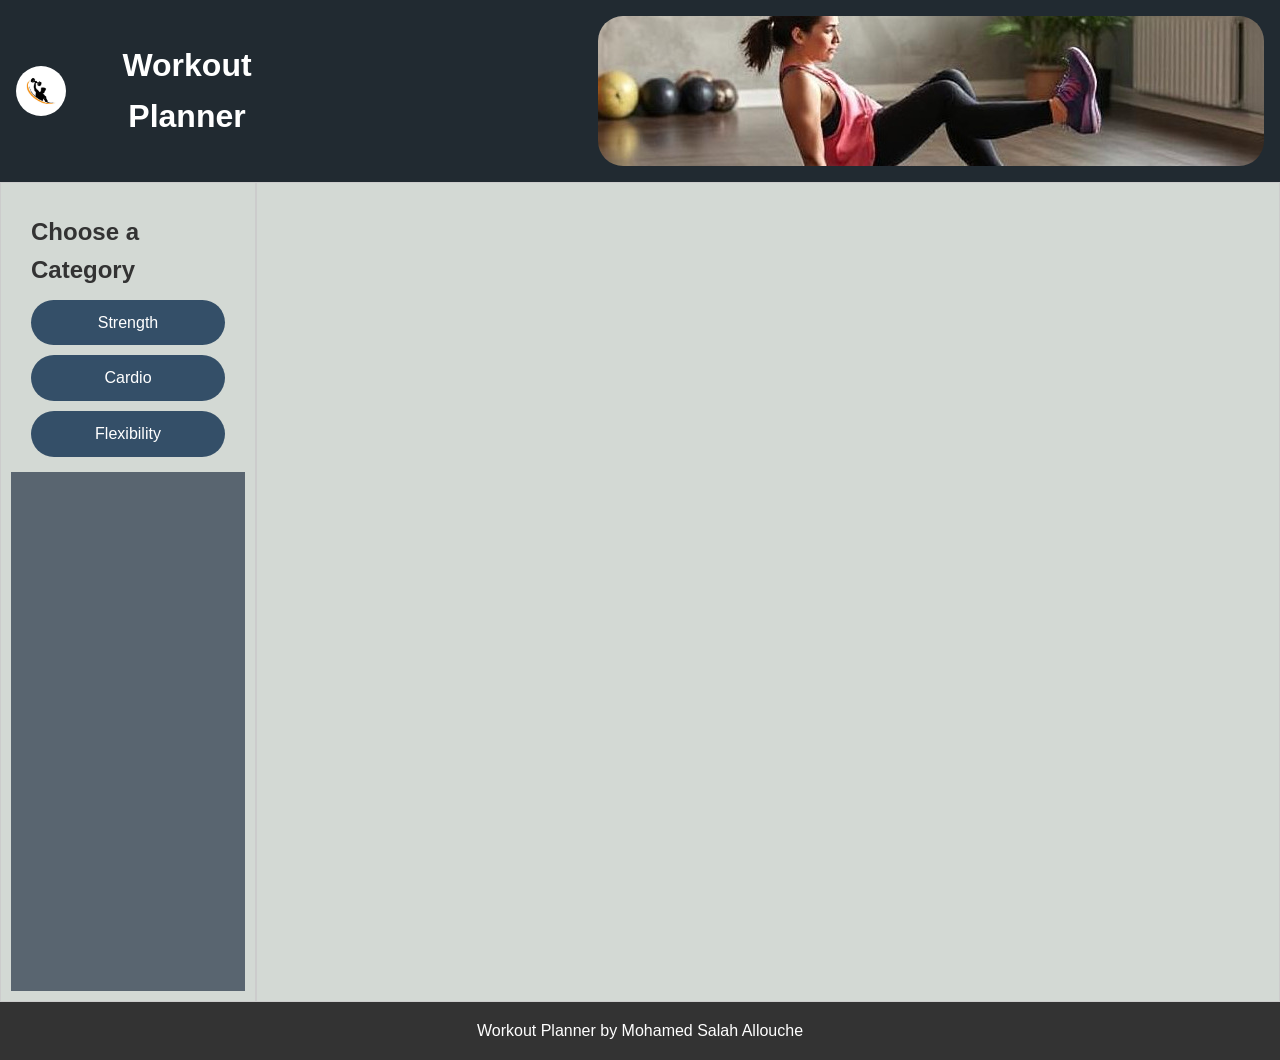
==== index.html @ e27628d2 "initial commit" ====
<!DOCTYPE html>
<html lang="en">
<head>
    <meta charset="UTF-8">
    <meta name="viewport" content="width=device-width, initial-scale=1.0">
    <title>Workout Planner</title>
    <link rel="icon" type="image/x-icon" href="images/favicon.ico">
    <link rel="stylesheet" href="css/style.css">
</head>
<body>
    <header>
      <div class="logo-title">
        <img src="images/logo.png" alt="Workout Planner Logo" class="logo">
        <h1>Workout Planner</h1>
        
    </div>   
        <div class="slideshow-container">
          <img src="images/1.jpg" class="slide" alt="Workout Image 1">
          <img src="images/2.jpg" class="slide" alt="Workout Image 2">
          <img src="images/3.jpg" class="slide" alt="Workout Image 3">
      </div>
    </header>

    <div class="parent">
      <div class="left">
        <div class="top">
      <section id="workout-categories">
        <h2>Choose a Category</h2>
        <div class="category" onclick="showExercises('strength')">Strength</div>
        <div class="category" onclick="showExercises('cardio')">Cardio</div>
        <div class="category" onclick="showExercises('flexibility')">Flexibility</div>
      </section>
        </div>
        <div class="bot">
          <section id="custom-workout">
            <h2>Your Custom Workout</h2>
            <ul id="custom-list"></ul>
            <button onclick="saveWorkout()">Save Workout</button>
            <button onclick="clearSavedWorkout()">Clear Saved Workout</button>
          </section>
        </div>
      </div>
    
      <div class="right">
      <section id="exercise-list">
        <h2>Exercises</h2>
        <div id="exercises"></div>
        <button onclick="addCustomWorkout()">Add Custom Workout</button>
      </section>
      </div>
    </div>
    
      <footer>
        <p> Workout Planner by Mohamed Salah Allouche</p>
      </footer>
    
      <script src="js/script.js"></script>
</body>
</html>
---- css/style.css ----
* {
  margin: 0;
  padding: 0;
  box-sizing: border-box;
}

body {
  font-family: Arial, sans-serif;
  background-color: #d3d9d4;
  color: #333;
  line-height: 1.6;
  display: flex;
  flex-direction: column;
  min-height: 100vh; 
}

header {
  background-color: #212a31;
  color: #fff;
  padding: 1rem;
  text-align: center;
  display: flex;
}

.header-content {
  display: flex;
  align-items: center;
  justify-content: flex-start;
  gap: 40px;
  padding: 20px;
}

.logo-title {
  display: flex;
  align-items: center;
  gap: 10px;
  padding-right: 300px;
}

.logo {
  width: 50px;
  height: auto;
  border-radius: 100%;
}

/* middle */
.parent {
  display: flex; 
  width: 100%;
  min-height: calc(100vh - 80px); 
}

.left {
  width: 20%;
  padding: 10px;
  border: #CCC solid 1px;
  min-height: 200px;
}

.right {
  display: flex;
  flex-direction: column; 
  width: 80%;
  padding: 10px;
  border: #CCC solid 1px;
  min-height: 200px;
}

.top {
  flex: 1; 
  height: 35%; 
}

.bot {
  background: #596570;
  height: 65%; 
}

.slideshow-container {
  width: 100%;
  max-width: 666px;
  height: 150px;
  position: relative;
  overflow: hidden;
  border-radius: 25px
}

.slide {
  width: 100%;
  height: 100%;
  object-fit: cover;
  position: absolute;
  top: 0;
  left: 0;
  opacity: 0;
  transition: opacity 1s ease-in-out;
}

.slide.active {
  opacity: 1;
}

section {
  padding: 20px;
  flex-grow: 1; 
}

#workout-categories .category {
  background-color: #344f68;
  color: #fff;
  padding: 10px;
  margin: 10px 0;
  text-align: center;
  cursor: pointer;
  border-radius: 25px;
}

#workout-categories .category:hover {
  background-color: #123e66;
}

#exercise-list {
  display: none;
}

#custom-workout {
  display: none;
  text-align: center;
}

button {
  background-color: #404449;
  color: #fff;
  padding: 10px 20px;
  border: none;
  cursor: pointer;
  margin-top: 10px;
  border-radius: 25px;
}

button:hover {
  background-color: #2E3944;
}

#exercises ul {
  list-style-type: none;
  display: flex;
  flex-wrap: wrap;
  gap: 20px;
  padding: 0;
}

#exercises li {
  background: #fff;
  padding: 10px;
  border-radius: 8px;
  box-shadow: 0 0 5px rgba(0, 0, 0, 0.1);
  text-align: center;
  width: 23%; 
  box-sizing: border-box;
  height: 390px;
}

#exercises img {
  width: 100%;
  height: 250px;
  border-radius: 5px;
}

footer {
  background-color: #333;
  color: #fff;
  text-align: center;
  padding: 1rem;
  margin-top: auto;
}
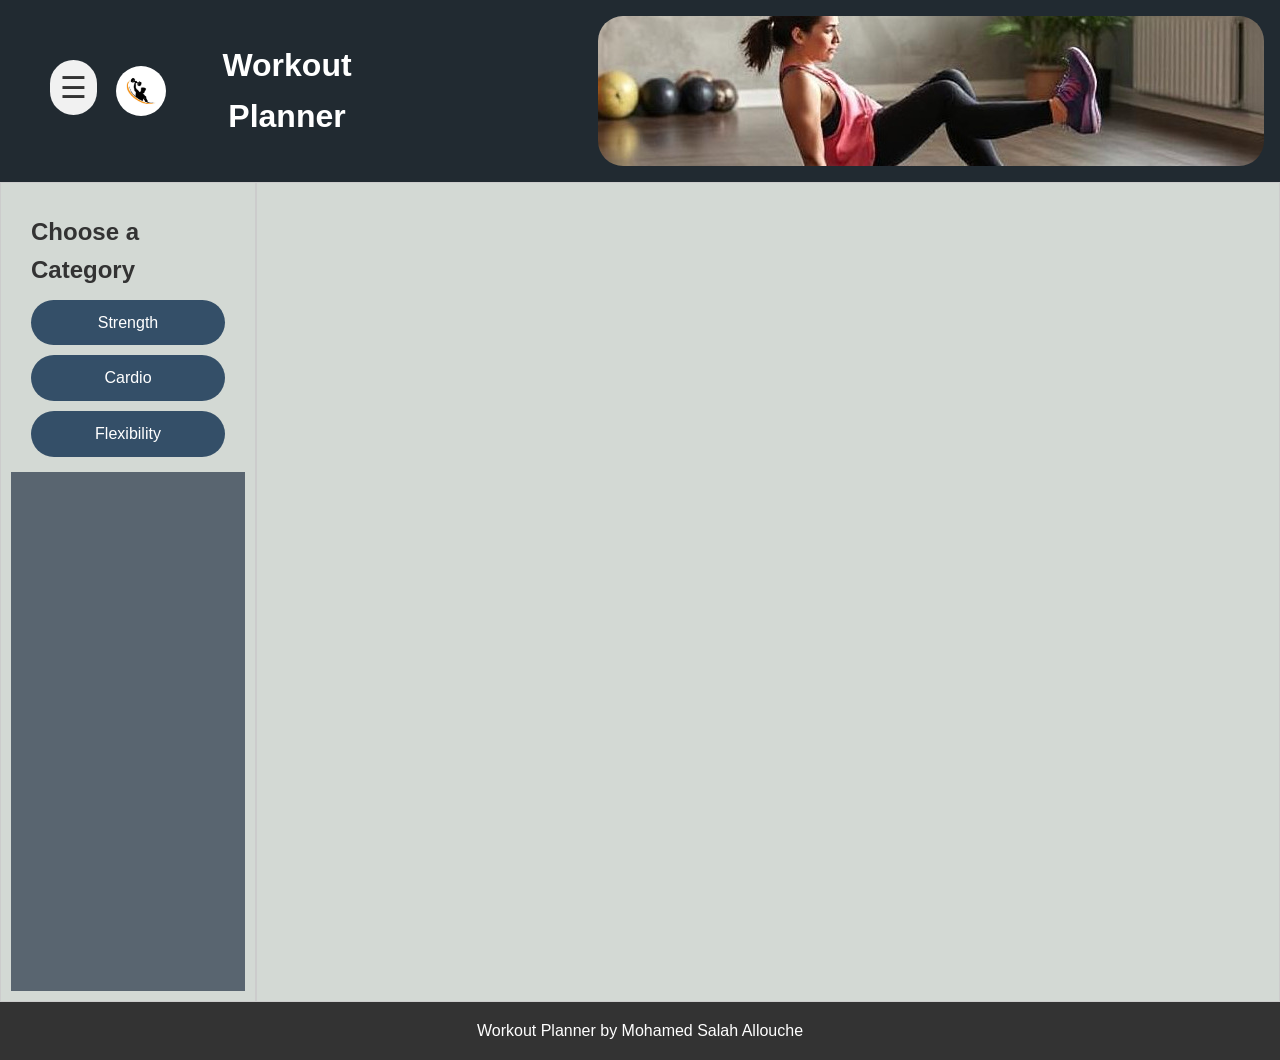
==== commit db20a996: "sidemenu skeleton" ====
--- a/index.html
+++ b/index.html
@@ -9,6 +9,15 @@
 </head>
 <body>
     <header>
+      <div id="sidebar" class="sidebar">
+        <button onclick="sidebar_close()" class="sidebar_close">Close &times;</button>
+        <a href="#" class="sidebar_item">Categories</a>
+        <a href="#" class="sidebar_item">Options</a>
+        <a href="#" class="sidebar_item">Plan</a>
+    </div>
+    <div class="menu">
+        <button class="sidebar_open" onclick="sidebar_open()">☰</button>
+    </div>
       <div class="logo-title">
         <img src="images/logo.png" alt="Workout Planner Logo" class="logo">
         <h1>Workout Planner</h1>
--- a/css/style.css
+++ b/css/style.css
@@ -30,11 +30,66 @@
   padding: 20px;
 }
 
+#sidebar {
+  position: fixed;
+  top: 0;
+  left: -250px;
+  width: 250px;
+  height: 100%;
+  background-color: #333;
+  color: white;
+  padding-top: 20px;
+  transition: 0.3s ease;
+  z-index: 1000;
+  
+}
+
+#sidebar.show {
+  left: 0; 
+}
+
+.sidebar_close {
+  position: absolute;
+  top: 10px;
+  right: 10px;
+  font-size: 30px;
+  color: white;
+  background: none;
+  border: none;
+  cursor: pointer;
+}
+
+#sidebar a {
+  padding-top: 20%;
+  font-size: 22px;
+  color: white;
+  display: block;
+  transition: 0.3s;
+}
+
+#sidebar a:hover {
+  color: #6d6c6c;
+}
+
+.sidebar_open {
+  font-size: 30px;
+  color: #333;
+  background-color: #f1f1f1;
+  border: none;
+  padding: 10px;
+  cursor: pointer;
+  position: absolute;
+  top: 50px;
+  left: 50px;
+  z-index: 2; 
+}
+
 .logo-title {
   display: flex;
   align-items: center;
   gap: 10px;
-  padding-right: 300px;
+  padding-right: 200px;
+  padding-left: 100px;
 }
 
 .logo {
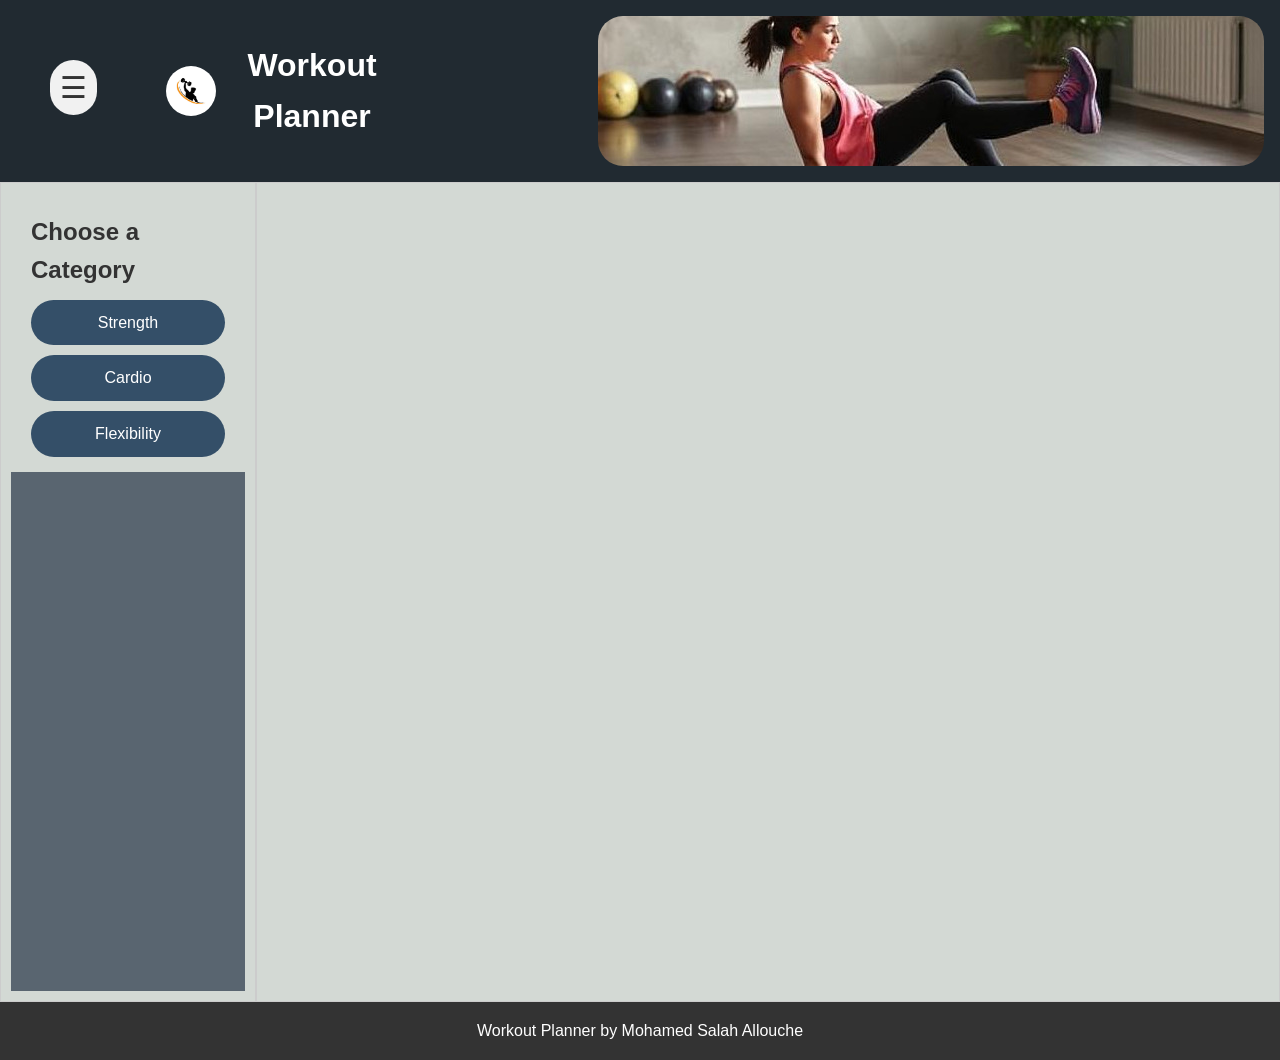
==== commit f271c255: "improve sidebar" ====
--- a/index.html
+++ b/index.html
@@ -10,13 +10,17 @@
 <body>
     <header>
       <div id="sidebar" class="sidebar">
-        <button onclick="sidebar_close()" class="sidebar_close">Close &times;</button>
-        <a href="#" class="sidebar_item">Categories</a>
-        <a href="#" class="sidebar_item">Options</a>
-        <a href="#" class="sidebar_item">Plan</a>
+        <nav>
+          <ul>
+            <li><a href="#">Home</a></li>
+            <li><a href="#">Categories</a></li>
+            <li><a href="#">List</a></li>
+            <li><a href="#">Feedback</a></li>
+          </ul>
+        </nav>
     </div>
     <div class="menu">
-        <button class="sidebar_open" onclick="sidebar_open()">☰</button>
+        <button id="sidebar_open" onclick="sidebar_open()">☰</button>
     </div>
       <div class="logo-title">
         <img src="images/logo.png" alt="Workout Planner Logo" class="logo">
--- a/css/style.css
+++ b/css/style.css
@@ -48,30 +48,53 @@
   left: 0; 
 }
 
-.sidebar_close {
-  position: absolute;
-  top: 10px;
-  right: 10px;
-  font-size: 30px;
-  color: white;
-  background: none;
-  border: none;
-  cursor: pointer;
-}
-
-#sidebar a {
-  padding-top: 20%;
-  font-size: 22px;
-  color: white;
-  display: block;
-  transition: 0.3s;
-}
-
-#sidebar a:hover {
-  color: #6d6c6c;
-}
-
-.sidebar_open {
+nav ul {
+	list-style-type: none;
+	padding: 0;
+}
+
+nav ul li {
+	font-size: 40px;
+	background-color: white;
+	border: 2px solid black;
+	width: 5.5em;
+	height: 1.5em;
+	line-height: 1.5em;
+	position: relative;
+	overflow: hidden;
+	margin: 0.3em;
+  margin-bottom: 0.6em;
+	cursor: pointer;
+}
+
+nav ul li a {
+	color: white;
+	mix-blend-mode: difference;
+}
+
+nav ul li::before {
+	content: '';
+	position: absolute;
+	width: 1.5em;
+	height: inherit;
+	background-color: black;
+	border-radius: 50%;
+	top: 0;
+	left: -0.75em;
+	transition: 0.5s ease-out;
+}
+
+nav ul li:hover::before {
+	transform: scale(8);
+}
+
+.sidebar nav ul li a {
+  color: inherit;
+  text-decoration: none;
+  font-family: 'Gill Sans', 'Gill Sans MT', Calibri, 'Trebuchet MS', sans-serif ;
+}
+
+#sidebar_open {
   font-size: 30px;
   color: #333;
   background-color: #f1f1f1;
@@ -89,7 +112,8 @@
   align-items: center;
   gap: 10px;
   padding-right: 200px;
-  padding-left: 100px;
+  padding-left: 150px;
+  font-family: 'Gill Sans', 'Gill Sans MT', Calibri, 'Trebuchet MS', sans-serif
 }
 
 .logo {
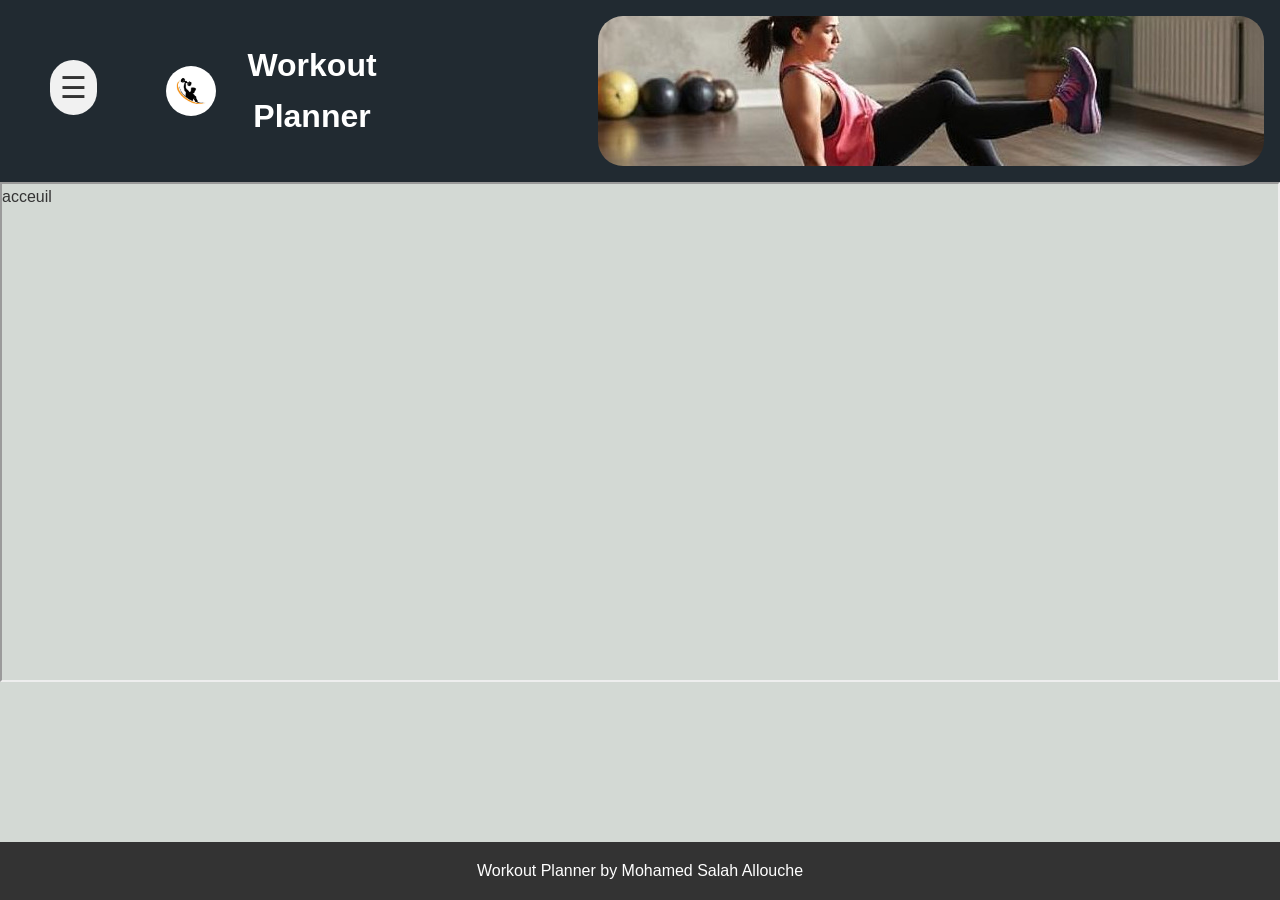
==== commit d4df054d: "barely works" ====
--- a/index.html
+++ b/index.html
@@ -12,10 +12,10 @@
       <div id="sidebar" class="sidebar">
         <nav>
           <ul>
-            <li><a href="#">Home</a></li>
-            <li><a href="#">Categories</a></li>
-            <li><a href="#">List</a></li>
-            <li><a href="#">Feedback</a></li>
+            <li><a href="home.html" target="mainframe">Home</a></li>
+            <li><a href="categories.html" target="mainframe">Categories</a></li>
+            <li><a href="list.html" target="mainframe">List</a></li>
+            <li><a href="#" target="mainframe">Feedback</a></li>
           </ul>
         </nav>
     </div>
@@ -33,39 +33,12 @@
           <img src="images/3.jpg" class="slide" alt="Workout Image 3">
       </div>
     </header>
+    <iframe name="mainframe" id="mainframe" src="home.html" width="100%" height="500px"></iframe>
 
-    <div class="parent">
-      <div class="left">
-        <div class="top">
-      <section id="workout-categories">
-        <h2>Choose a Category</h2>
-        <div class="category" onclick="showExercises('strength')">Strength</div>
-        <div class="category" onclick="showExercises('cardio')">Cardio</div>
-        <div class="category" onclick="showExercises('flexibility')">Flexibility</div>
-      </section>
-        </div>
-        <div class="bot">
-          <section id="custom-workout">
-            <h2>Your Custom Workout</h2>
-            <ul id="custom-list"></ul>
-            <button onclick="saveWorkout()">Save Workout</button>
-            <button onclick="clearSavedWorkout()">Clear Saved Workout</button>
-          </section>
-        </div>
-      </div>
     
-      <div class="right">
-      <section id="exercise-list">
-        <h2>Exercises</h2>
-        <div id="exercises"></div>
-        <button onclick="addCustomWorkout()">Add Custom Workout</button>
-      </section>
-      </div>
-    </div>
-    
-      <footer>
-        <p> Workout Planner by Mohamed Salah Allouche</p>
-      </footer>
+    <footer>
+      <p> Workout Planner by Mohamed Salah Allouche</p>
+    </footer>
     
       <script src="js/script.js"></script>
 </body>
--- a/css/style.css
+++ b/css/style.css
@@ -123,27 +123,7 @@
 }
 
 /* middle */
-.parent {
-  display: flex; 
-  width: 100%;
-  min-height: calc(100vh - 80px); 
-}
-
-.left {
-  width: 20%;
-  padding: 10px;
-  border: #CCC solid 1px;
-  min-height: 200px;
-}
-
-.right {
-  display: flex;
-  flex-direction: column; 
-  width: 80%;
-  padding: 10px;
-  border: #CCC solid 1px;
-  min-height: 200px;
-}
+
 
 .top {
   flex: 1; 
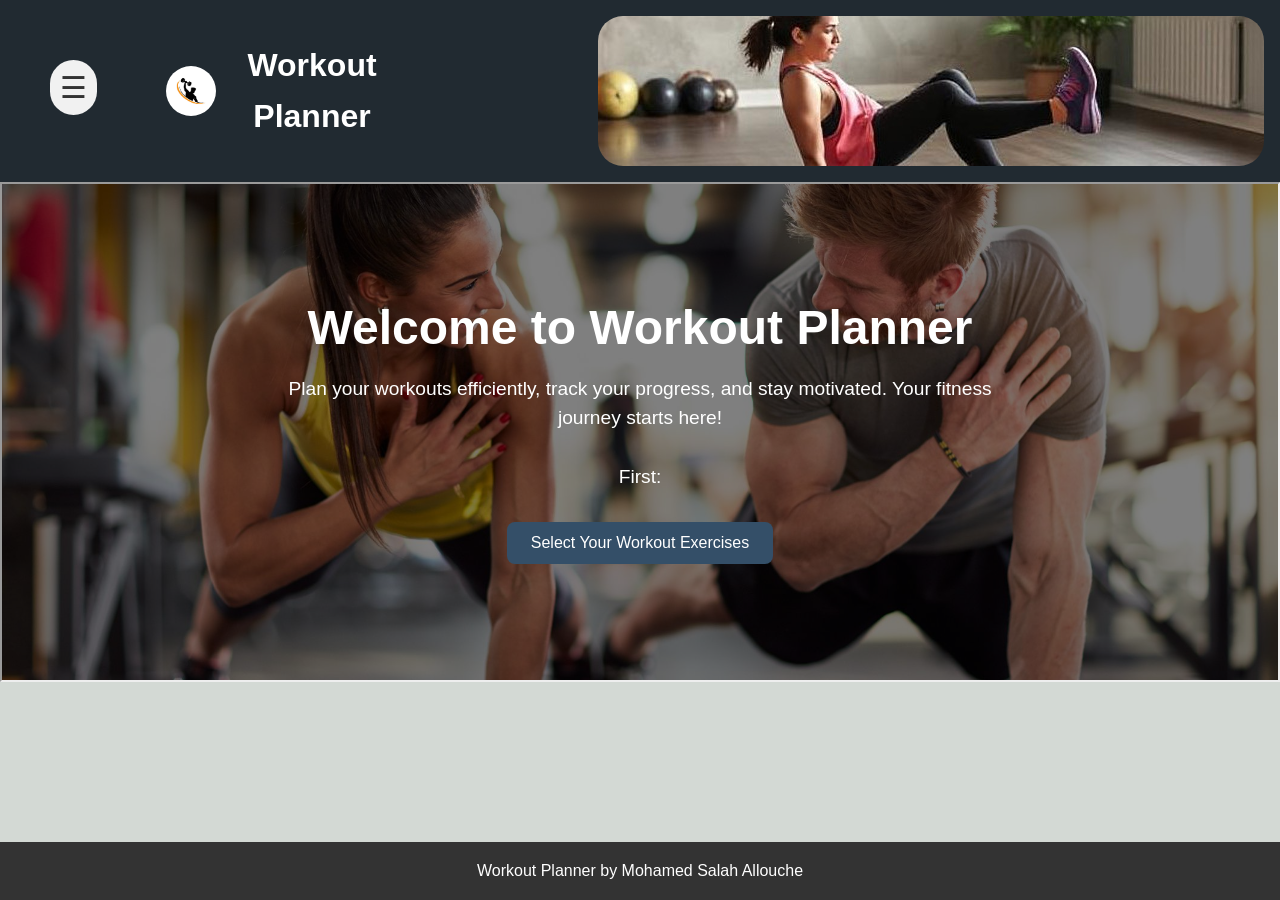
==== commit f2abda0b: "1.0.0" ====
--- a/index.html
+++ b/index.html
@@ -5,7 +5,7 @@
     <meta name="viewport" content="width=device-width, initial-scale=1.0">
     <title>Workout Planner</title>
     <link rel="icon" type="image/x-icon" href="images/favicon.ico">
-    <link rel="stylesheet" href="css/style.css">
+    <link rel="stylesheet" href="css/index.css">
 </head>
 <body>
     <header>
@@ -15,7 +15,7 @@
             <li><a href="home.html" target="mainframe">Home</a></li>
             <li><a href="categories.html" target="mainframe">Categories</a></li>
             <li><a href="list.html" target="mainframe">List</a></li>
-            <li><a href="#" target="mainframe">Feedback</a></li>
+            <li><a href="feedback.html" target="mainframe">Feedback</a></li>
           </ul>
         </nav>
     </div>
--- a/css/index.css
+++ b/css/index.css
@@ -0,0 +1,235 @@
+* {
+  margin: 0;
+  padding: 0;
+  box-sizing: border-box;
+}
+
+body {
+  font-family: Arial, sans-serif;
+  background-color: #d3d9d4;
+  color: #333;
+  line-height: 1.6;
+  display: flex;
+  flex-direction: column;
+  min-height: 100vh; 
+}
+
+header {
+  background-color: #212a31;
+  color: #fff;
+  padding: 1rem;
+  text-align: center;
+  display: flex;
+}
+
+.header-content {
+  display: flex;
+  align-items: center;
+  justify-content: flex-start;
+  gap: 40px;
+  padding: 20px;
+}
+
+#sidebar {
+  position: fixed;
+  top: 0;
+  left: -250px;
+  width: 250px;
+  height: 100%;
+  background-color: #f4f4f9;
+  color: white;
+  padding-top: 20px;
+  transition: 0.3s ease;
+  z-index: 1000;
+  
+}
+
+#sidebar.show {
+  left: 0; 
+}
+
+nav ul {
+	list-style-type: none;
+	padding: 0;
+}
+
+nav ul li {
+	font-size: 40px;
+	background-color: white;
+	border: 2px solid black;
+	width: 5.5em;
+	height: 1.5em;
+	line-height: 1.5em;
+	position: relative;
+	overflow: hidden;
+	margin: 0.3em;
+  margin-bottom: 0.6em;
+	cursor: pointer;
+}
+
+nav ul li a {
+	color: white;
+	mix-blend-mode: difference;
+}
+
+nav ul li::before {
+	content: '';
+	position: absolute;
+	width: 1.5em;
+	height: inherit;
+  background-color: #212a31;
+	border-radius: 50%;
+	top: 0;
+	left: -0.75em;
+	transition: 0.5s ease-out;
+}
+
+nav ul li:hover::before {
+	transform: scale(8);
+}
+
+.sidebar nav ul li a {
+  color: inherit;
+  text-decoration: none;
+  font-family: 'Gill Sans', 'Gill Sans MT', Calibri, 'Trebuchet MS', sans-serif ;
+}
+
+#sidebar_open {
+  font-size: 30px;
+  color: #333;
+  background-color: #f1f1f1;
+  border: none;
+  padding: 10px;
+  cursor: pointer;
+  position: absolute;
+  top: 50px;
+  left: 50px;
+  z-index: 2; 
+}
+
+.logo-title {
+  display: flex;
+  align-items: center;
+  gap: 10px;
+  padding-right: 200px;
+  padding-left: 150px;
+  font-family: 'Gill Sans', 'Gill Sans MT', Calibri, 'Trebuchet MS', sans-serif
+}
+
+.logo {
+  width: 50px;
+  height: auto;
+  border-radius: 100%;
+}
+
+/* middle */
+
+
+.top {
+  flex: 1; 
+  height: 35%; 
+}
+
+.bot {
+  background: #596570;
+  height: 65%; 
+}
+
+.slideshow-container {
+  width: 100%;
+  max-width: 666px;
+  height: 150px;
+  position: relative;
+  overflow: hidden;
+  border-radius: 25px
+}
+
+.slide {
+  width: 100%;
+  height: 100%;
+  object-fit: cover;
+  position: absolute;
+  top: 0;
+  left: 0;
+  opacity: 0;
+  transition: opacity 1s ease-in-out;
+}
+
+.slide.active {
+  opacity: 1;
+}
+
+section {
+  padding: 20px;
+  flex-grow: 1; 
+}
+
+#workout-categories .category {
+  background-color: #344f68;
+  color: #fff;
+  padding: 10px;
+  margin: 10px 0;
+  text-align: center;
+  cursor: pointer;
+  border-radius: 25px;
+}
+
+#workout-categories .category:hover {
+  background-color: #123e66;
+}
+
+#exercise-list {
+  display: none;
+}
+
+#custom-workout {
+  display: none;
+  text-align: center;
+}
+
+button {
+  background-color: #404449;
+  color: #fff;
+  padding: 10px 20px;
+  border: none;
+  cursor: pointer;
+  margin-top: 10px;
+  border-radius: 25px;
+}
+
+button:hover {
+  background-color: #2E3944;
+}
+
+#exercises ul {
+  list-style-type: none;
+  display: flex;
+  flex-wrap: wrap;
+  gap: 20px;
+  padding: 0;
+}
+
+#exercises li {
+  background: #fff;
+  padding: 10px;
+  border-radius: 8px;
+  box-shadow: 0 0 5px rgba(0, 0, 0, 0.1);
+  text-align: center;
+  width: 23%; 
+  box-sizing: border-box;
+  height: 390px;
+}
+
+#exercises img {
+  width: 100%;
+  height: 250px;
+  border-radius: 5px;
+}
+
+footer {
+  background-color: #333;
+  color: #fff;
+  text-align: center;
+  padding: 1rem;
+  margin-top: auto;
+}
